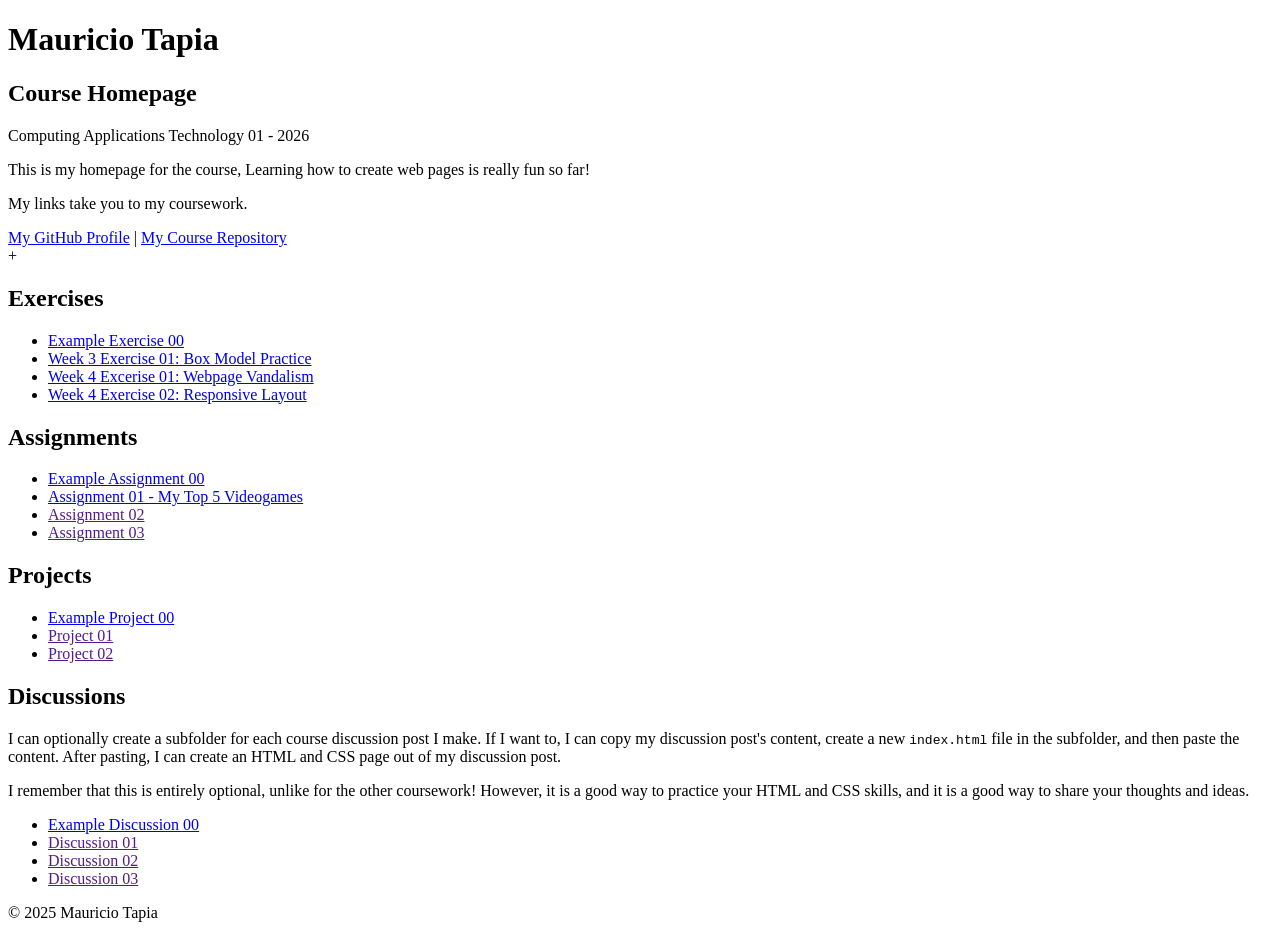
==== index.html @ dab179fa "links" ====
<!DOCTYPE html>

<!--

INSTRUCTIONS: HOW TO CHANGE THIS PAGE:

1. Change "Student Name" in the title above to your real name.

2. Change "Your Name" in the big heading below to your real name.

3. Change "your-username" to your real GitHub username in both links.

4. Change "your-repo-name" to the name of this repository.

5. Change "Course Name" to the name of your class.

6. Change "Semester Year" to match when you are taking this class.

7. Add links to your work:
    - Find the words that say "Exercise 01", "Assignment 01", etc.
    - Between the quote marks in href="", put the relative link to your work in the subfolder. You can simply link to the subfolder name. Take a look at the example folders and links to see how to do this.
    - For work not yet started/completed, you can leave the href="" blank until you are ready.
    - Change the words "Exercise 01" to match the name of the exercise. Do the same for assignments and projects. If you add your discussion posts, do the same for them.
    - Do this for each piece of work you finish.

8. You can add more links by copying a whole line like this:
    <li><a href="">New Work Name</a></li>
    Then paste it below the last one in that section.

9. Save your changes and push to GitHub when you are done. Remember you can use GitHub Desktop to help you with this.

Remember: During the course, if you want, you can style your homepage to introduce your own style and aesthetics. To start, keep this page simple and plain. This is just a template to get you started. Embrace the handcrafted approach to web design and development: change things to make them your own.

Remember: You must have a GitHub account, a new GitHub repository for this course, and this file (index.html) in that repository. 

Remember: You must create subfolders for each piece of coursework as the semester progresses.

-->

<html lang="en">
    <head>
        <meta charset="UTF-8" />
        <title>Course Homepage template</title>
        <meta charset="UTF-8" />
        <meta name="viewport" content="width=device-width, initial-scale=1.0" />
        <title>Mauricio Tapia - Course Homepage</title>
    </head>

    <body>
        <header>
            <h1>Mauricio Tapia</h1>
            <h2>Course Homepage</h2>
            <p>Computing Applications Technology 01 - 2026</p>
            <p>This is my homepage for the course, Learning how to create web pages is really fun so far!</p>
            <p>My links take you to my coursework.</p>
            <nav>
                <a href="https://github.com/matapia04">My GitHub Profile</a>
                |
                <a href="https://github.com/matapia04/Course-Repository">
                    My Course Repository
                </a>
            </nav>
        </header>

        <main>
            <section>+
                <h2>Exercises</h2>
                <ul>
                    <li>
                        <a href="example-exercise-00/">Example Exercise 00</a>
                    </li>
                    <li><a href="W3 - Exercise 01 /index.html">Week 3 Exercise 01: Box Model Practice</a></li>
                    <li><a href="W4- exercise 01/">Week 4 Excerise 01: Webpage Vandalism</a></li>
                    <li><a href="W4 - Exercise 02">Week 4 Exercise 02: Responsive Layout</a></li>
                </ul>
            </section>

            <section>
                <h2>Assignments</h2>
                <ul>
                    <li>
                        <a href="example-assignment-00/">
                            Example Assignment 00
                        </a>
                    </li>
                    <li><a href="assignment-01">Assignment 01 - My Top 5 Videogames</a></li>
                    <li><a href="">Assignment 02</a></li>
                    <li><a href="">Assignment 03</a></li>
                </ul>
            </section>

            <section>
                <h2>Projects</h2>
                <ul>
                    <li>
                        <a href="example-project-00/">Example Project 00</a>
                    </li>
                    <li><a href="">Project 01</a></li>
                    <li><a href="">Project 02</a></li>
                </ul>
            </section>

            <section>
                <h2>Discussions</h2>
                <p>
                    I can optionally create a subfolder for each course
                    discussion post I make. If I want to, I can copy my
                    discussion post's content, create a new
                    <code>index.html</code>
                    file in the subfolder, and then paste the content. After
                    pasting, I can create an HTML and CSS page out of my
                    discussion post.
                </p>
                <p>
                    I remember that this is entirely optional, unlike for the
                    other coursework! However, it is a good way to practice your
                    HTML and CSS skills, and it is a good way to share your
                    thoughts and ideas.
                </p>
                <ul>
                    <li>
                        <a href="example-discussion-00/">
                            Example Discussion 00
                        </a>
                    </li>
                    <li><a href="">Discussion 01</a></li>
                    <li><a href="">Discussion 02</a></li>
                    <li><a href="">Discussion 03</a></li>
                </ul>
            </section>
        </main>

        <footer>
            <p>&copy; 2025 Mauricio Tapia</p>
        </footer>
    </body>
</html>
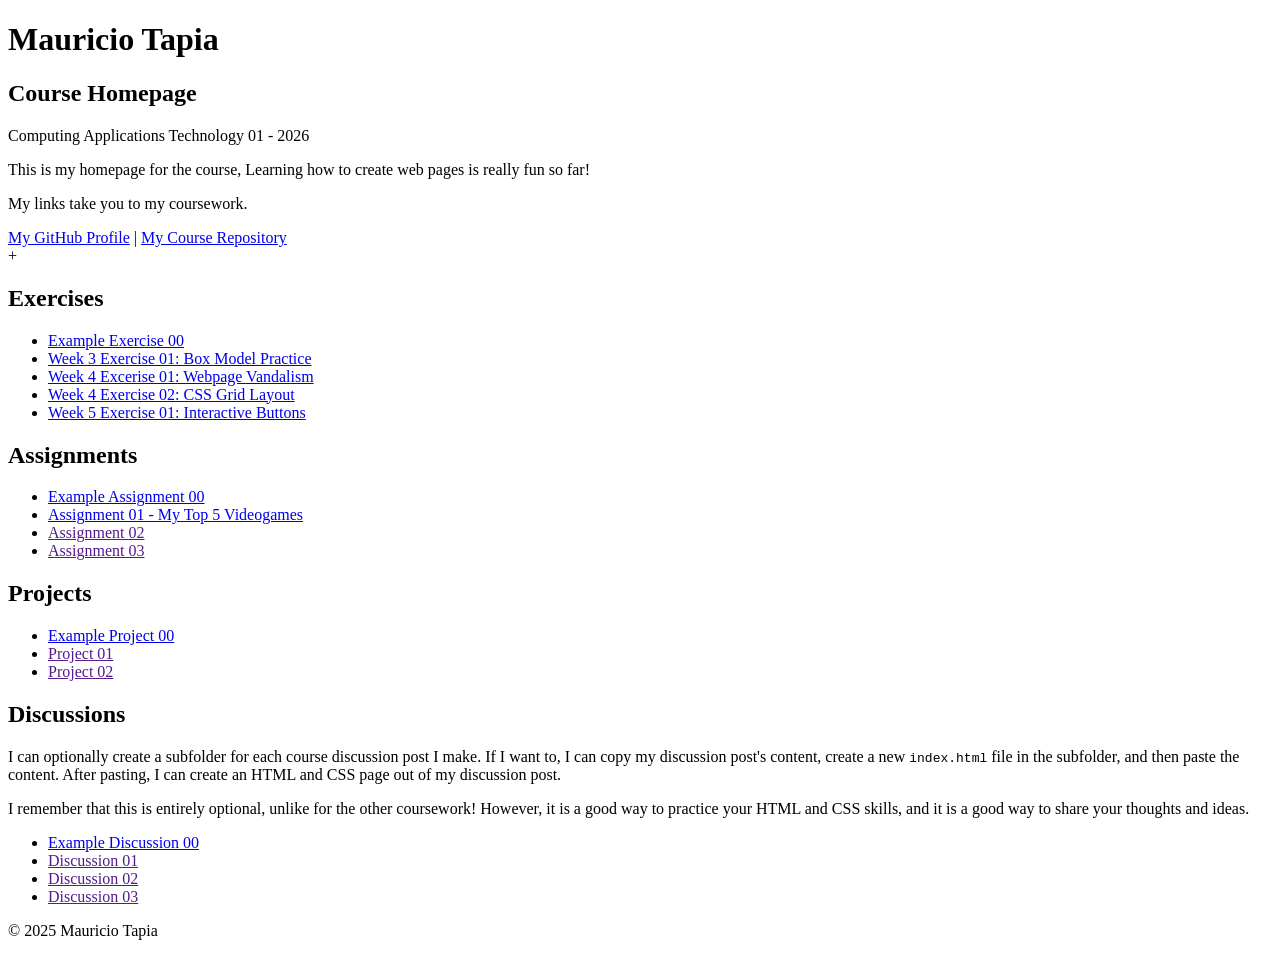
==== commit b2832c27: "small changes" ====
--- a/index.html
+++ b/index.html
@@ -67,11 +67,11 @@
                 <h2>Exercises</h2>
                 <ul>
                     <li>
-                        <a href="example-exercise-00/">Example Exercise 00</a>
-                    </li>
+                        <a href="example-exercise-00/">Example Exercise 00</a></li>
                     <li><a href="W3 - Exercise 01 /index.html">Week 3 Exercise 01: Box Model Practice</a></li>
-                    <li><a href="W4- exercise 01/">Week 4 Excerise 01: Webpage Vandalism</a></li>
-                    <li><a href="W4 - Exercise 02">Week 4 Exercise 02: Responsive Layout</a></li>
+                    <li><a href="W4 - Exercise 01/week-04-exercise-01-template/index.html">Week 4 Excerise 01: Webpage Vandalism</a></li>
+                    <li><a href="W4 - Exercise 02/week-04-exercise-02-template/index.html">Week 4 Exercise 02: CSS Grid Layout</a></li>
+                    <li><a href="W5 - Exercise 01/index.html">Week 5 Exercise 01: Interactive Buttons</a></li>
                 </ul>
             </section>
 
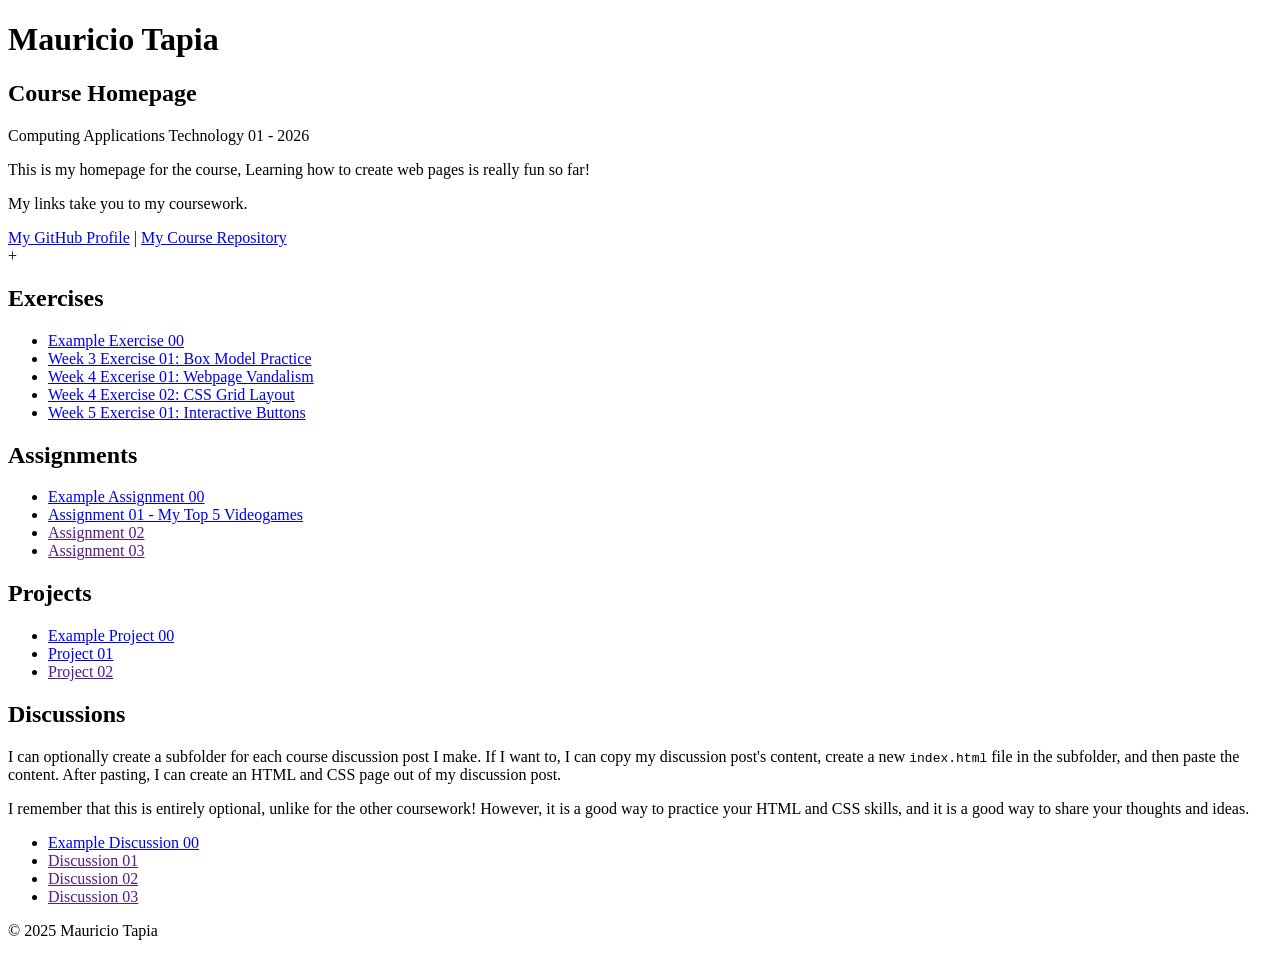
==== commit e020ceb5: "Linking to Project 1" ====
--- a/index.html
+++ b/index.html
@@ -95,7 +95,7 @@
                     <li>
                         <a href="example-project-00/">Example Project 00</a>
                     </li>
-                    <li><a href="">Project 01</a></li>
+                    <li><a href="Project-01/index.html">Project 01</a></li>
                     <li><a href="">Project 02</a></li>
                 </ul>
             </section>
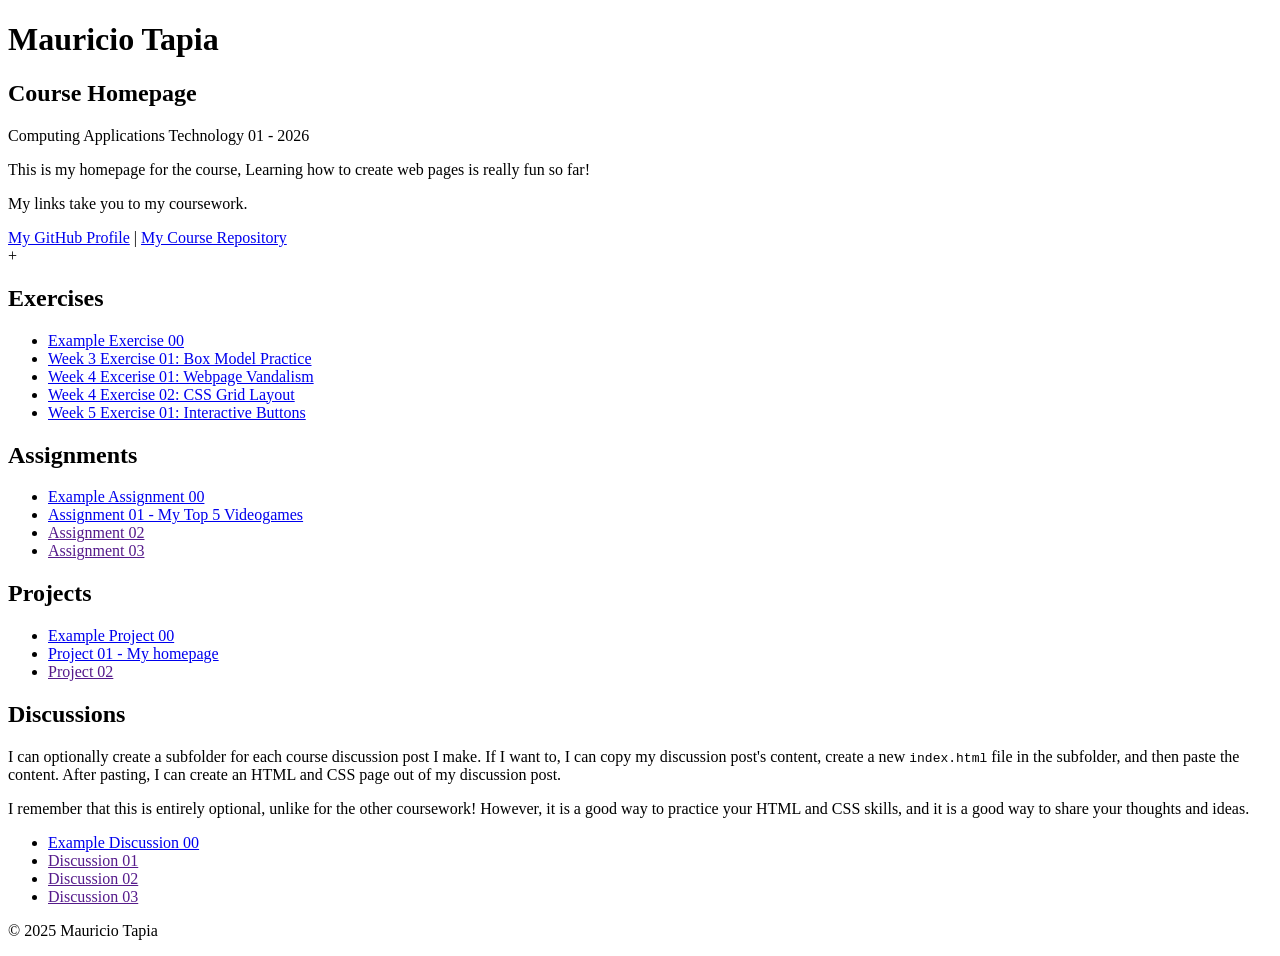
==== commit 2e8f6d7f: "More interests" ====
--- a/index.html
+++ b/index.html
@@ -95,7 +95,7 @@
                     <li>
                         <a href="example-project-00/">Example Project 00</a>
                     </li>
-                    <li><a href="Project-01/index.html">Project 01</a></li>
+                    <li><a href="Project-01/index.html">Project 01 - My homepage</a></li>
                     <li><a href="">Project 02</a></li>
                 </ul>
             </section>
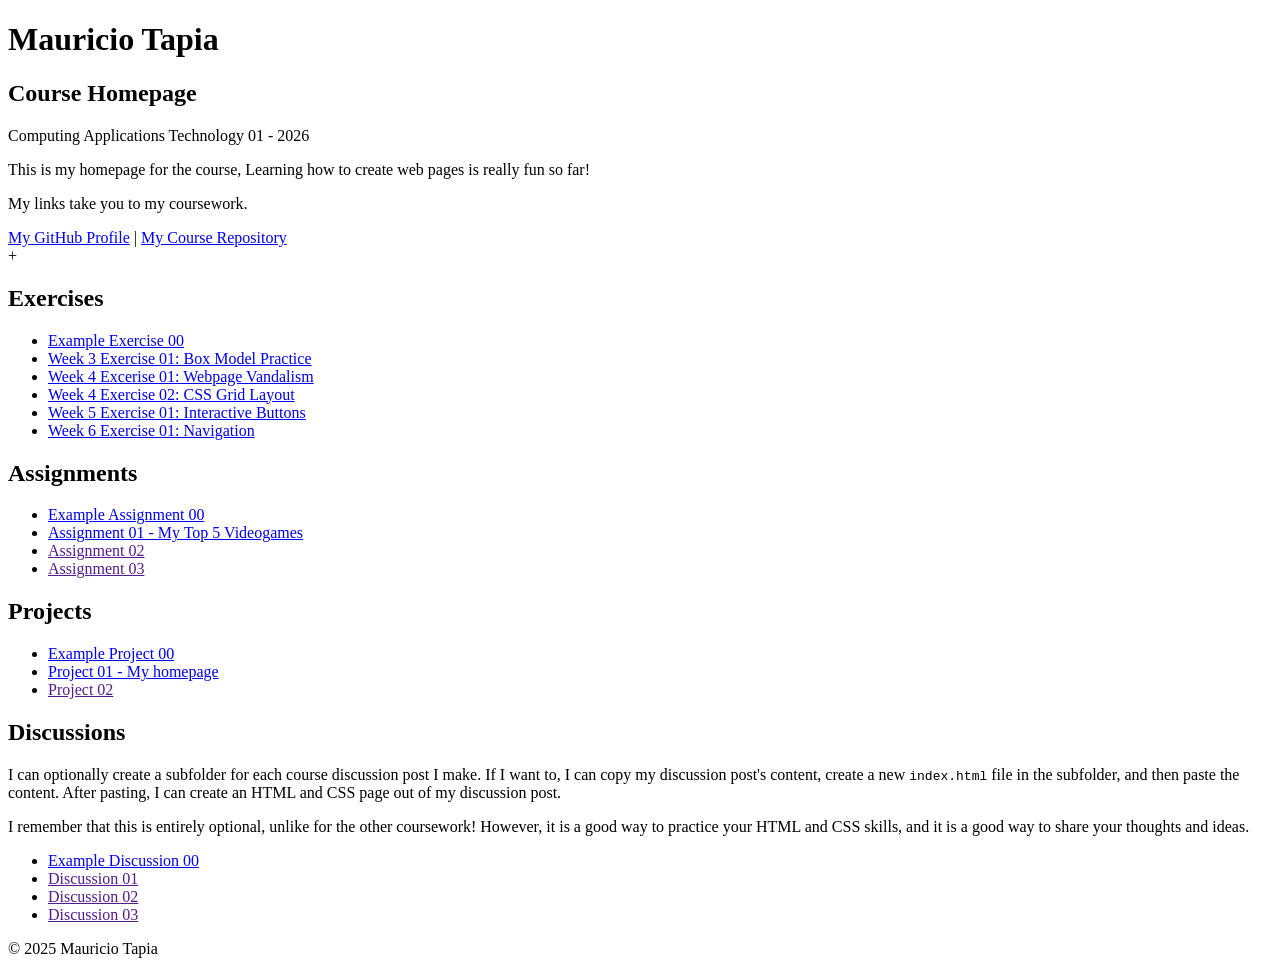
==== commit 796ce5d7: "updating main index link" ====
--- a/index.html
+++ b/index.html
@@ -72,6 +72,7 @@
                     <li><a href="W4 - Exercise 01/week-04-exercise-01-template/index.html">Week 4 Excerise 01: Webpage Vandalism</a></li>
                     <li><a href="W4 - Exercise 02/week-04-exercise-02-template/index.html">Week 4 Exercise 02: CSS Grid Layout</a></li>
                     <li><a href="W5 - Exercise 01/index.html">Week 5 Exercise 01: Interactive Buttons</a></li>
+                    <li><a href="W6 - Exercise 01/index.html">Week 6 Exercise 01: Navigation</a></li>
                 </ul>
             </section>
 
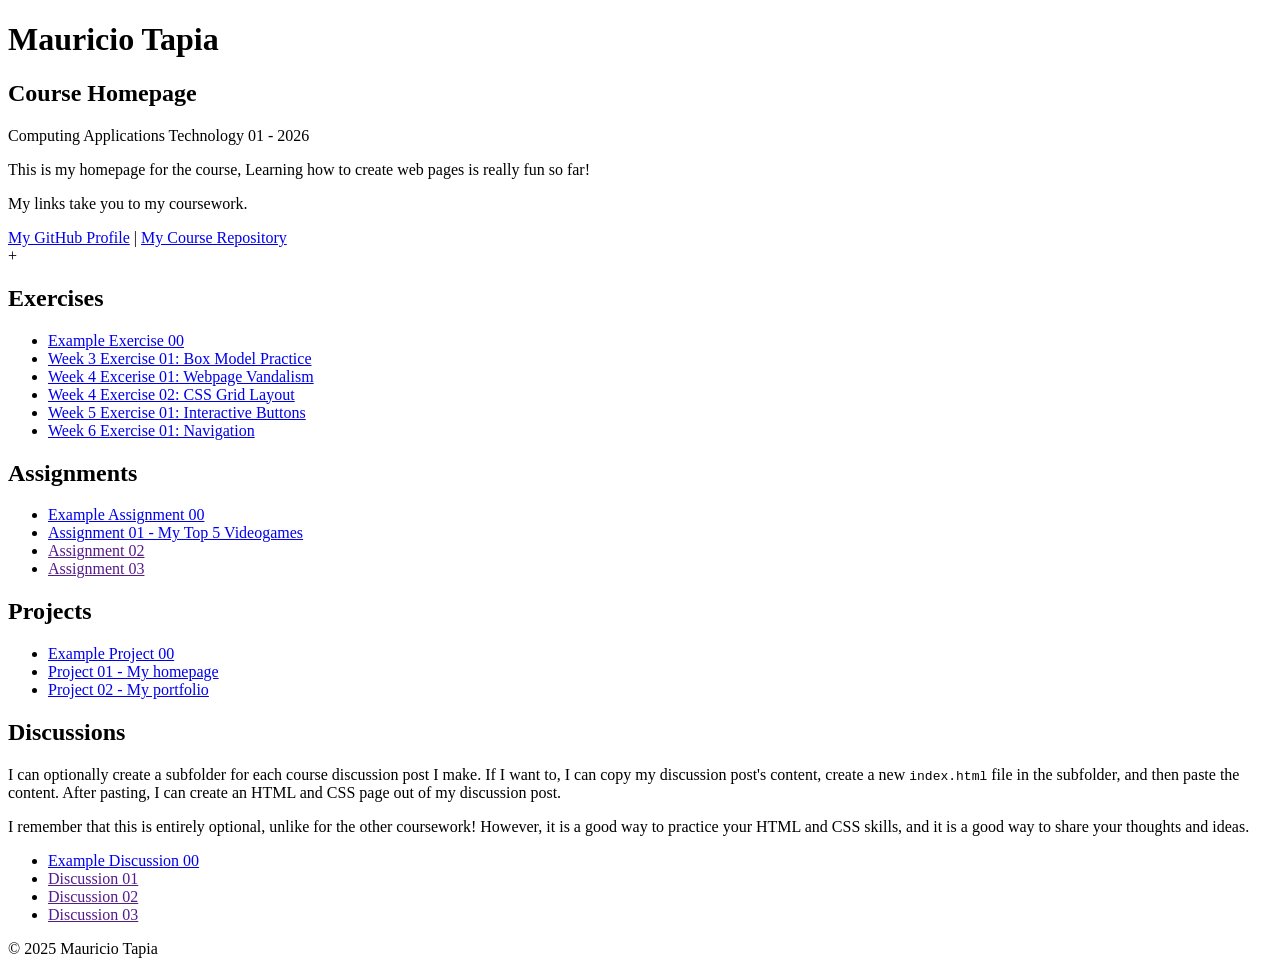
==== commit 85dee4e6: "grounework for project 02" ====
--- a/index.html
+++ b/index.html
@@ -84,7 +84,7 @@
                             Example Assignment 00
                         </a>
                     </li>
-                    <li><a href="assignment-01">Assignment 01 - My Top 5 Videogames</a></li>
+                    <li><a href="assignment-01/index.html">Assignment 01 - My Top 5 Videogames</a></li>
                     <li><a href="">Assignment 02</a></li>
                     <li><a href="">Assignment 03</a></li>
                 </ul>
@@ -97,7 +97,7 @@
                         <a href="example-project-00/">Example Project 00</a>
                     </li>
                     <li><a href="Project-01/index.html">Project 01 - My homepage</a></li>
-                    <li><a href="">Project 02</a></li>
+                    <li><a href="Project-02/index.html">Project 02 - My portfolio</a></li>
                 </ul>
             </section>
 
